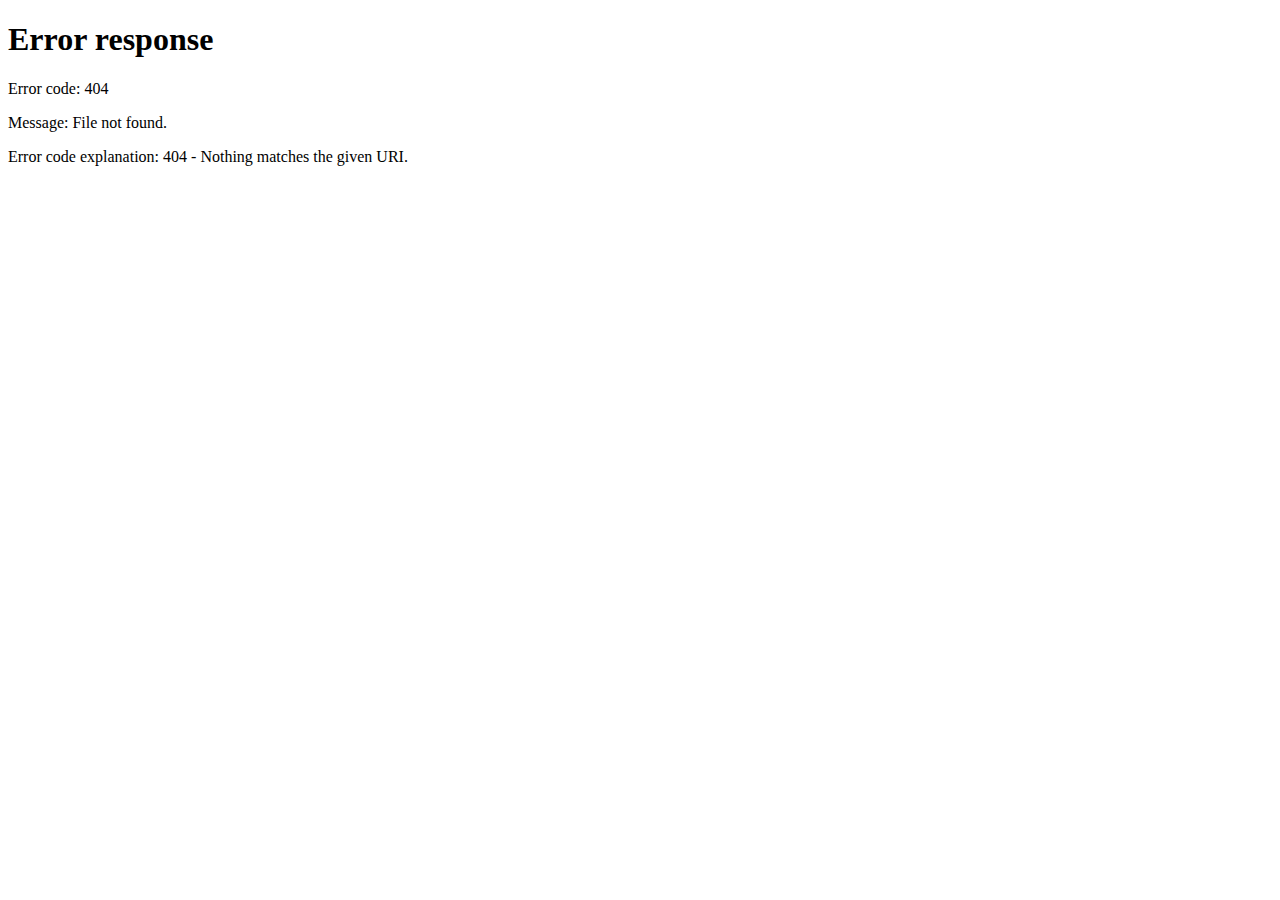
==== src/main/resources/templates/index.html @ ad6a2af6 "添加了界面操作配置 启动服务后，默认访问端口为：8080" ====
<!DOCTYPE html>
<html xmlns:th="http://www.thymeleaf.org">
<head>
    <meta charset="utf-8">
    <meta name="viewport" content="width=device-width, initial-scale=1, maximum-scale=1">
    <title>代码自动生成工具</title>
</head>
<body onload="window.location.href='/code/table'">
</body>
</html>
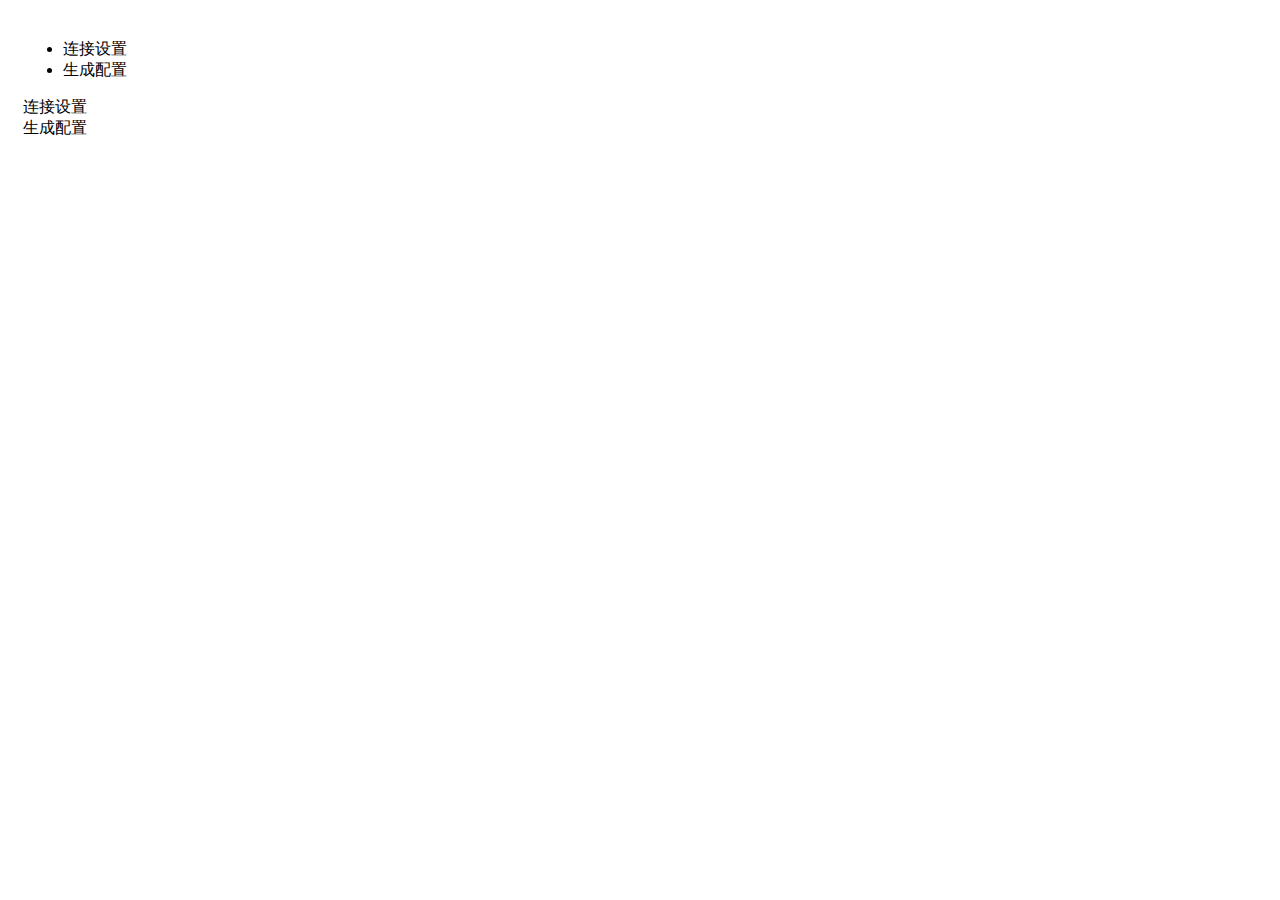
==== commit 7cc19ae9: "优化界面操作" ====
--- a/src/main/resources/templates/index.html
+++ b/src/main/resources/templates/index.html
@@ -1,10 +1,36 @@
 <!DOCTYPE html>
 <html xmlns:th="http://www.thymeleaf.org">
-<head>
-    <meta charset="utf-8">
-    <meta name="viewport" content="width=device-width, initial-scale=1, maximum-scale=1">
-    <title>代码自动生成工具</title>
+<head th:include="include/head::page-head(title=${'代码自动生成工具'})">
 </head>
-<body onload="window.location.href='/code/table'">
+<body>
+<div class="layui-layout layui-layout-admin">
+    <div class="layui-header" th:include="include/layui-head::layui-header"></div>
+
+    <div class="layui-side layui-bg-black" th:include="include/layui-side::layui-side(nav='main')"></div>
+
+    <div class="layui-body">
+        <!-- 内容主体区域 -->
+        <div style="padding: 15px;">
+            <div class="layui-tab layui-tab-brief" lay-filter="tabConfig" lay-allowclose="true">
+                <ul class="layui-tab-title">
+                    <li class="layui-this" lay-id="11">连接设置</li>
+                    <li lay-id="22">生成配置</li>
+                </ul>
+                <div class="layui-tab-content">
+                    <div class="layui-tab-item layui-show" th:include="include/connection_config::config">
+                        连接设置
+                    </div>
+                    <div class="layui-tab-item" th:include="include/build_config::config">
+                        生成配置
+                    </div>
+                </div>
+            </div>
+        </div>
+    </div>
+
+    <div class="layui-footer" th:include="include/layui-footer::layui-footer"></div>
+</div>
+
+<script type="text/javascript" th:src="@{/static/index.js}"></script>
 </body>
 </html>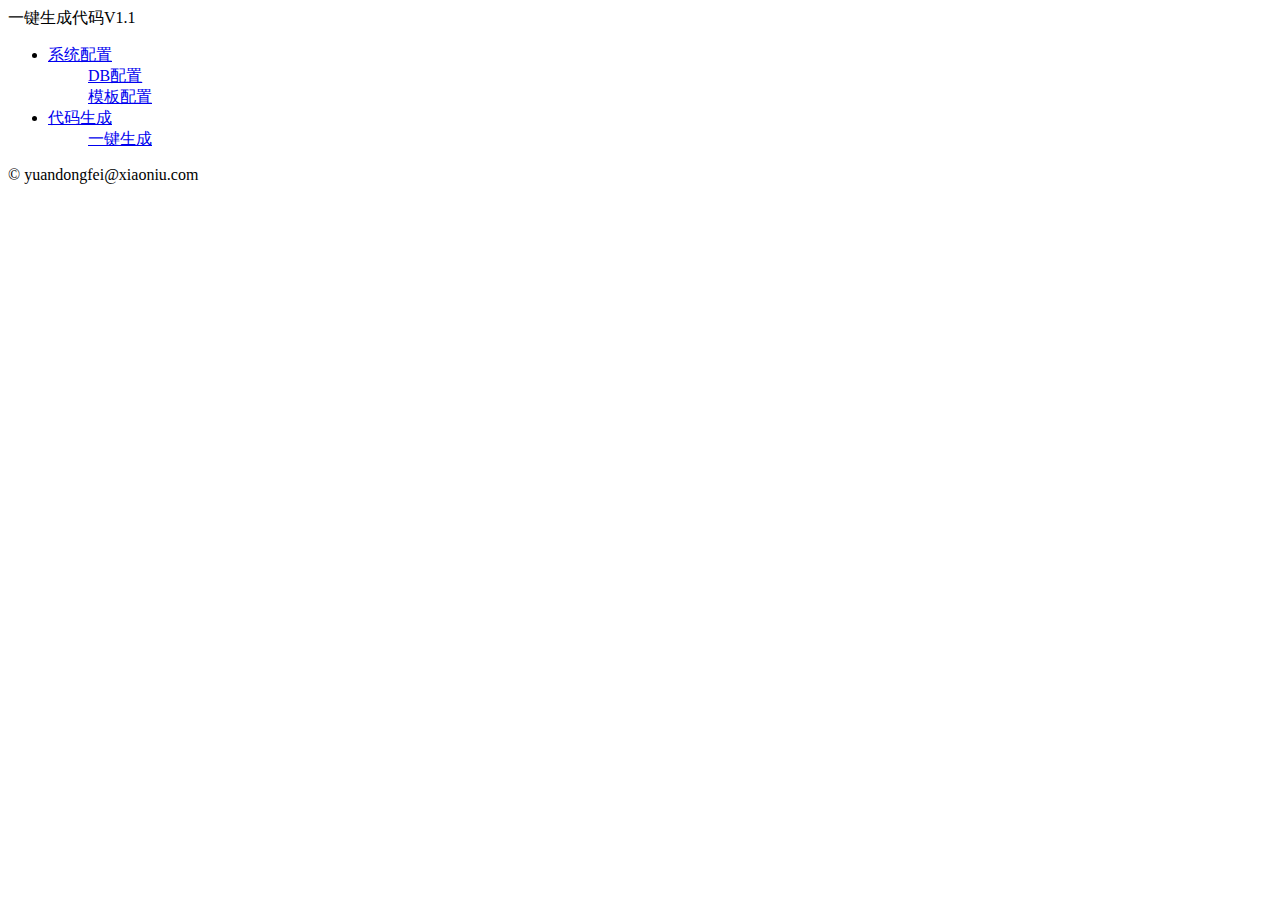
==== commit 610b688e: "优化操作界面 删除了没用的文件 更简单的操作体验" ====
--- a/src/main/resources/templates/index.html
+++ b/src/main/resources/templates/index.html
@@ -1,36 +1,59 @@
 <!DOCTYPE html>
 <html xmlns:th="http://www.thymeleaf.org">
-<head th:include="include/head::page-head(title=${'代码自动生成工具'})">
+<head>
+    <meta charset="utf-8">
+    <meta name="viewport" content="width=device-width, initial-scale=1, maximum-scale=1">
+    <title>一键生成代码</title>
+    <meta name="renderer" content="webkit">
+    <meta http-equiv="X-UA-Compatible" content="IE=edge,chrome=1">
+    <meta name="viewport" content="width=device-width, initial-scale=1, maximum-scale=1">
+    <meta name="apple-mobile-web-app-status-bar-style" content="black">
+    <meta name="apple-mobile-web-app-capable" content="yes">
+    <meta name="format-detection" content="telephone=no">
+    <script th:src="@{/static/jquery/jquery-3.2.1.min.js}"></script>
+    <link rel="stylesheet" th:href="@{/static/layui/css/layui.css}">
 </head>
-<body>
+<body class="layui-layout-body">
 <div class="layui-layout layui-layout-admin">
-    <div class="layui-header" th:include="include/layui-head::layui-header"></div>
+    <div class="layui-header">
+        <div class="layui-logo">一键生成代码V1.1</div>
+    </div>
 
-    <div class="layui-side layui-bg-black" th:include="include/layui-side::layui-side(nav='main')"></div>
+    <div class="layui-side layui-bg-black">
+        <div class="layui-side-scroll">
+            <!-- 左侧导航区域（可配合layui已有的垂直导航） -->
+            <ul class="layui-nav layui-nav-tree" lay-filter="leftNavTree">
+                <li class="layui-nav-item layui-nav-itemed">
+                    <a class="" href="javascript:;">系统配置</a>
+                    <dl class="layui-nav-child">
+                        <dd><a href="javascript:;" class="site-nav-active" th:attr='data-url=@{/sys/config/db}' data-id="dbConfig" data-title="DB配置">DB配置</a></dd>
+                        <dd><a href="javascript:;" class="site-nav-active" th:attr='data-url=@{/sys/config/template}' data-id="fileConfig" data-title="模板配置">模板配置</a></dd>
+                    </dl>
+                </li>
+                <li class="layui-nav-item">
+                    <a href="javascript:;">代码生成</a>
+                    <dl class="layui-nav-child">
+                        <dd><a href="javascript:;" class="site-nav-active" th:attr='data-url=@{/sys/table}' data-id="generatorCode" data-title="一键生成">一键生成</a></dd>
+                    </dl>
+                </li>
+            </ul>
+        </div>
+    </div>
 
     <div class="layui-body">
         <!-- 内容主体区域 -->
-        <div style="padding: 15px;">
-            <div class="layui-tab layui-tab-brief" lay-filter="tabConfig" lay-allowclose="true">
-                <ul class="layui-tab-title">
-                    <li class="layui-this" lay-id="11">连接设置</li>
-                    <li lay-id="22">生成配置</li>
-                </ul>
-                <div class="layui-tab-content">
-                    <div class="layui-tab-item layui-show" th:include="include/connection_config::config">
-                        连接设置
-                    </div>
-                    <div class="layui-tab-item" th:include="include/build_config::config">
-                        生成配置
-                    </div>
-                </div>
-            </div>
+        <div class="layui-tab layui-tab-brief" lay-filter="demo" lay-allowclose="true">
+            <ul class="layui-tab-title"></ul>
+            <div class="layui-tab-content"></div>
         </div>
     </div>
 
-    <div class="layui-footer" th:include="include/layui-footer::layui-footer"></div>
+    <div class="layui-footer">
+        <!-- 底部固定区域 -->
+        © yuandongfei@xiaoniu.com
+    </div>
 </div>
-
+<script type="text/javascript" th:src="@{/static/layui/layui.all.js}"></script>
 <script type="text/javascript" th:src="@{/static/index.js}"></script>
 </body>
 </html>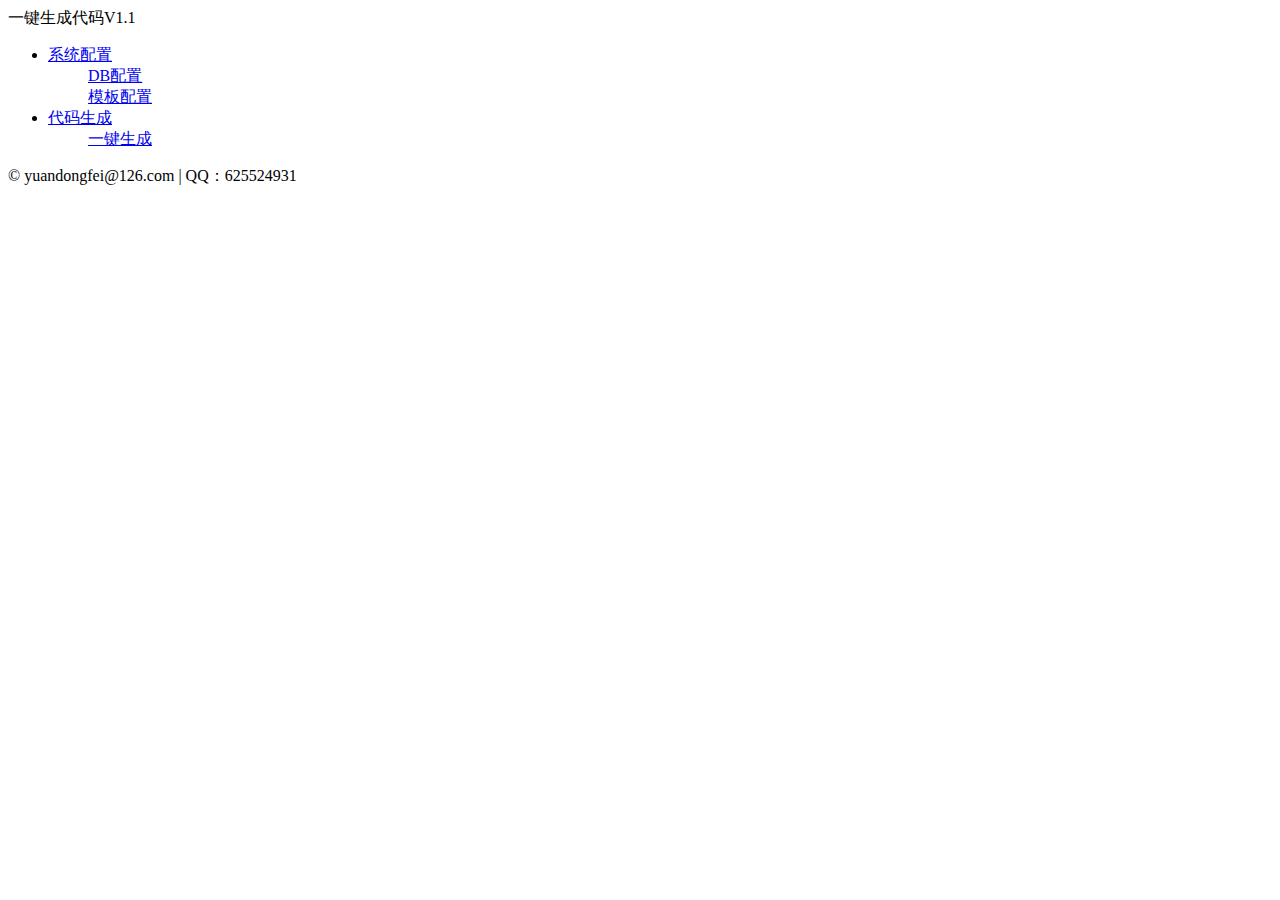
==== commit f78f2f51: "1" ====
--- a/src/main/resources/templates/index.html
+++ b/src/main/resources/templates/index.html
@@ -50,10 +50,10 @@
 
     <div class="layui-footer">
         <!-- 底部固定区域 -->
-        © yuandongfei@xiaoniu.com
+        © yuandongfei@126.com | QQ：625524931
     </div>
 </div>
 <script type="text/javascript" th:src="@{/static/layui/layui.all.js}"></script>
 <script type="text/javascript" th:src="@{/static/index.js}"></script>
 </body>
-</html>+</html>
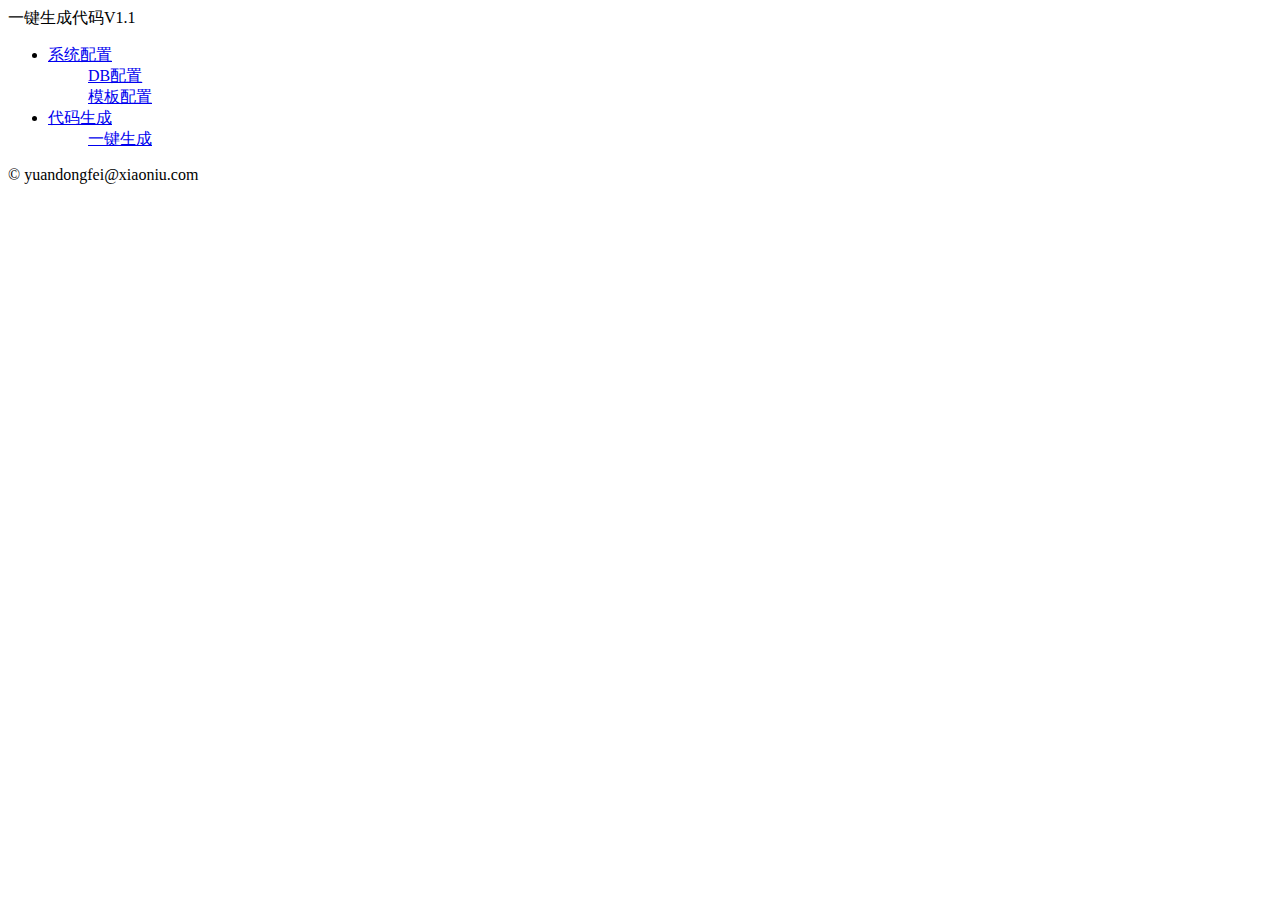
==== commit 7fb2ee86: "优化模块配置模块化，默认配置为CMS模板配置" ====
--- a/src/main/resources/templates/index.html
+++ b/src/main/resources/templates/index.html
@@ -50,10 +50,10 @@
 
     <div class="layui-footer">
         <!-- 底部固定区域 -->
-        © yuandongfei@126.com | QQ：625524931
+        © yuandongfei@xiaoniu.com
     </div>
 </div>
 <script type="text/javascript" th:src="@{/static/layui/layui.all.js}"></script>
 <script type="text/javascript" th:src="@{/static/index.js}"></script>
 </body>
-</html>
+</html>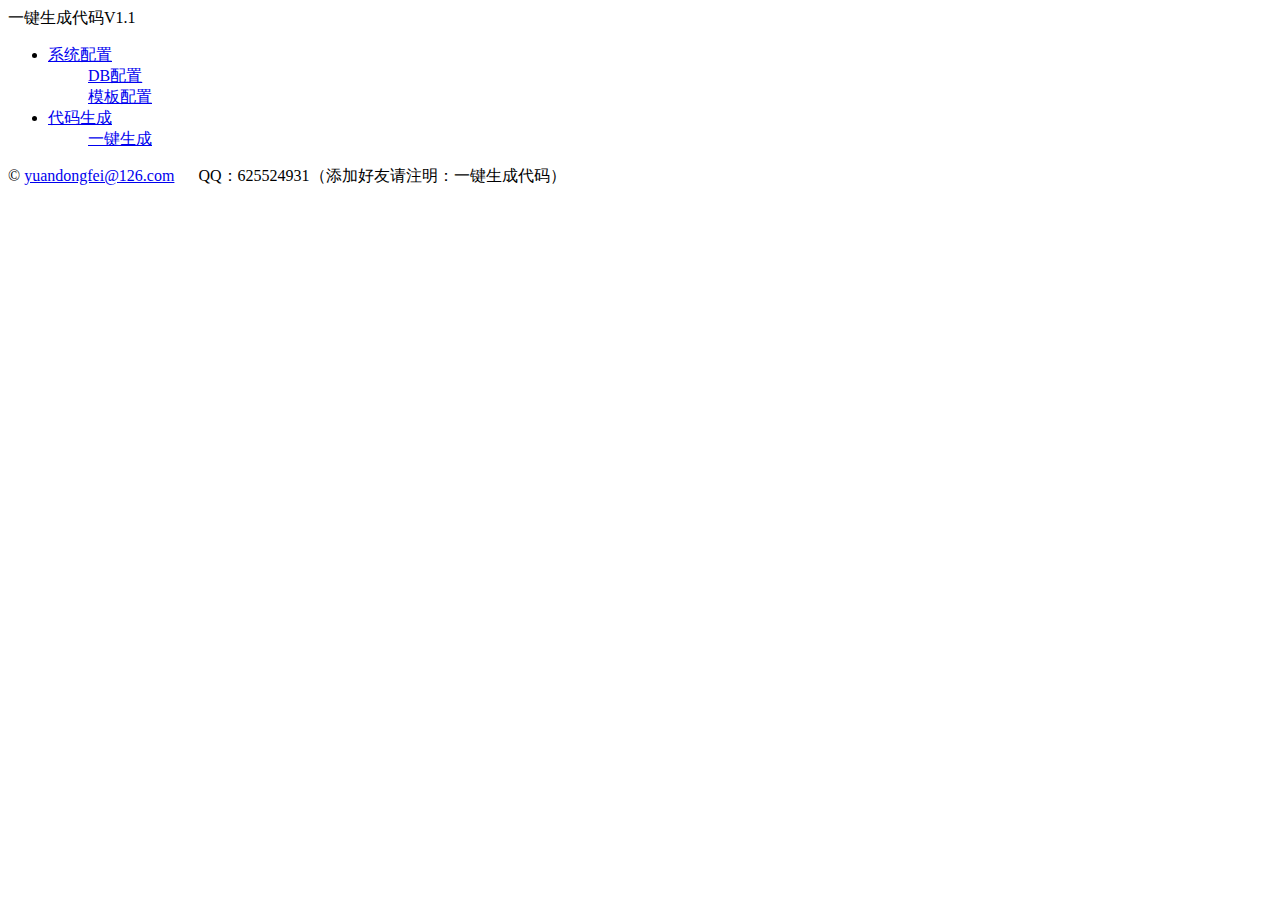
==== commit 9726b926: "修复 执行java -jar命令运行生成的jar包，执行“一键生成代码”按钮，不能正常生成代码的错误" ====
--- a/src/main/resources/templates/index.html
+++ b/src/main/resources/templates/index.html
@@ -48,9 +48,15 @@
         </div>
     </div>
 
-    <div class="layui-footer">
+    <div class="layui-footer footer">
         <!-- 底部固定区域 -->
-        © yuandongfei@xiaoniu.com
+        <div class="layui-main">
+            <p> ©
+                <a href="mailto:yuandongfei@126.com?subject=一键生成代码">yuandongfei@126.com</a>
+                &nbsp;&nbsp;&nbsp;&nbsp;
+                QQ：625524931（添加好友请注明：一键生成代码）
+            </p>
+        </div>
     </div>
 </div>
 <script type="text/javascript" th:src="@{/static/layui/layui.all.js}"></script>
